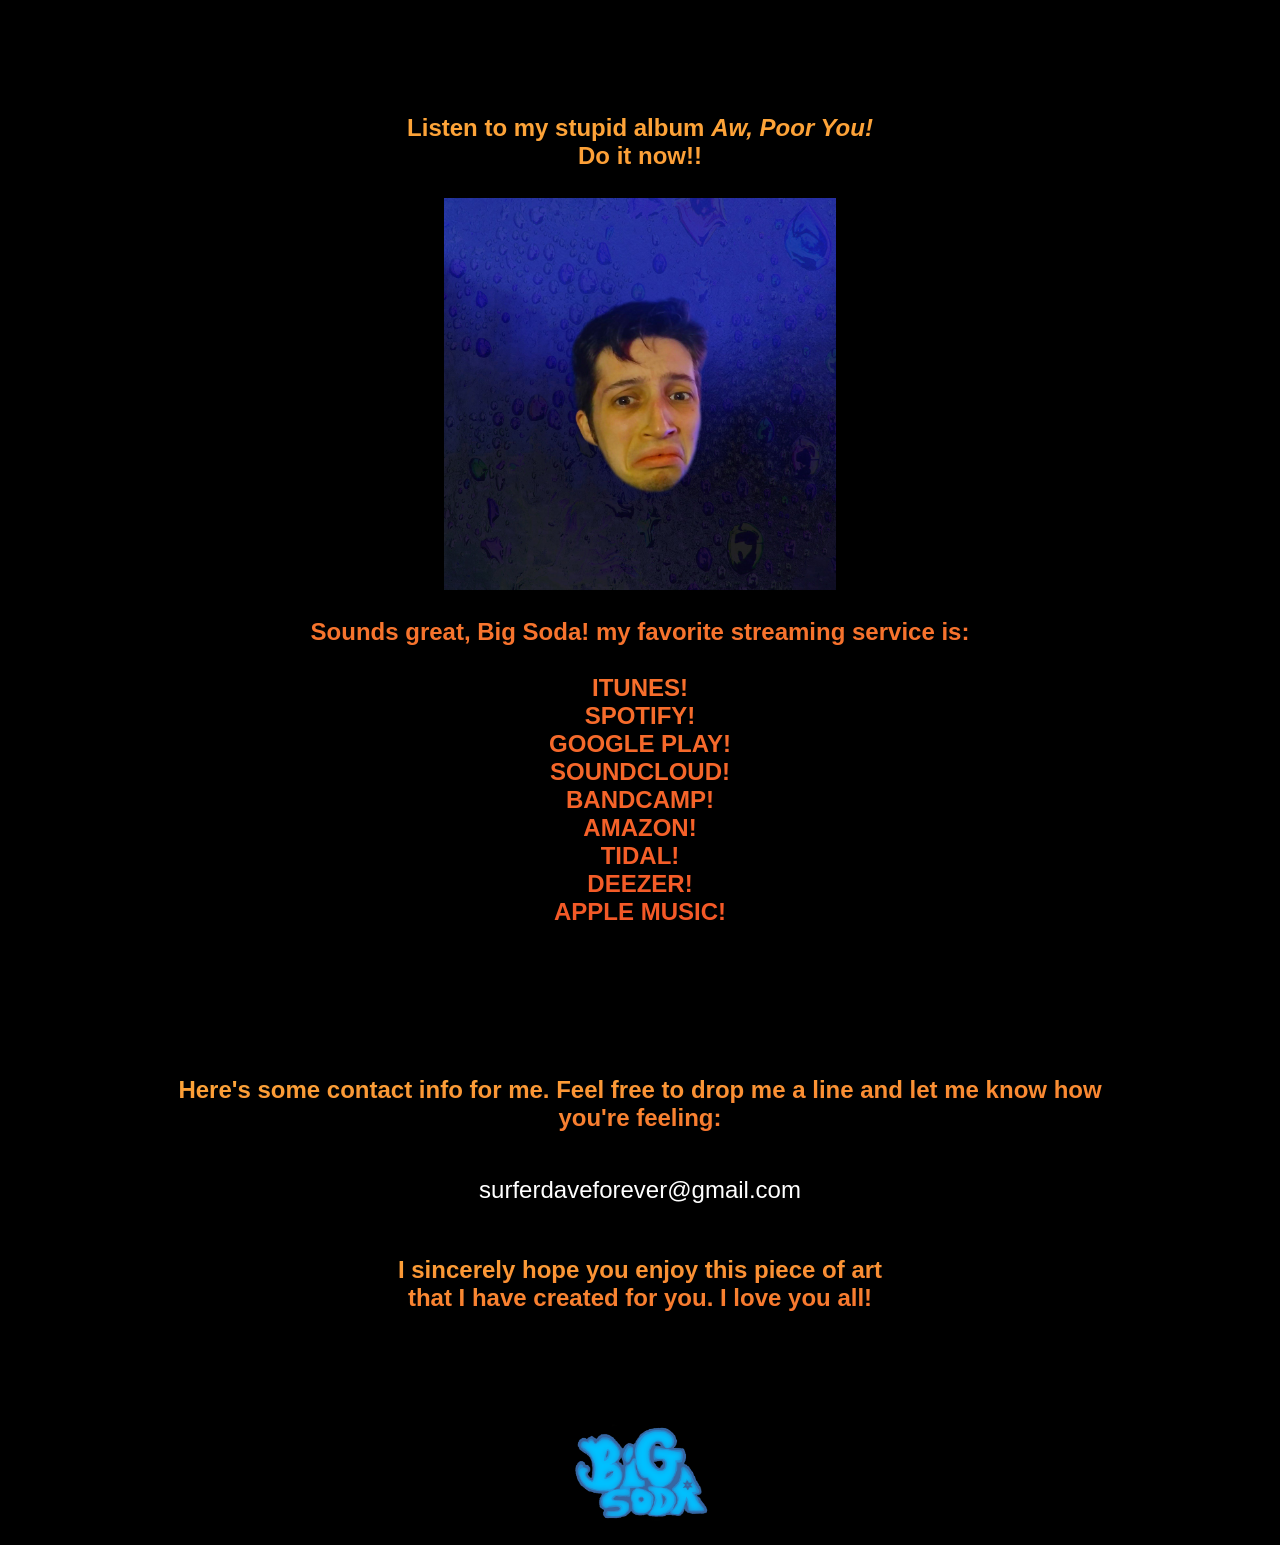
==== index.htm @ 6e69ea97 "Update index.htm" ====
<html>
  <head>
  
    <!-- 99% of this was scriptkittied from W3schools fam. nothin to see here. -->

    <link rel="shortcut icon" href="bigsoda_sticker.png">
    <title>Big Soda Music</title>
    <meta name="description" content="Check out my website! Don't be shy!">
    <meta name="keywords" content="big soda,big soda music,big,soda,music,sodawave,lil sody vert,new music,groovy,delicious,fun">
	
    <!-- Global Site Tag (gtag.js) - Google Analytics -->
    <script async src="https://www.googletagmanager.com/gtag/js?id=UA-107593919-1"></script>
    <script>
        window.dataLayer = window.dataLayer || [];
        function gtag(){dataLayer.push(arguments);}
        gtag('js', new Date());
        gtag('config', 'UA-107593919-1');
    </script>
	  
	<style type="text/css">
	  body {
	    background-color: #000000;
		background-size: 100% auto;
	  } 
	  
      .container1 {
        position: relative;
        width: 20%;
      }

      .image {
        display: block;
        width: 100%;
      }

      .overlay {
        position: absolute;
        top: 0;
        bottom: 0;
        left: 0;
        right: 0;
        height: 100%;
        width: 100%;
        opacity: 0;
        transition: .5s ease;
      }

      .container:hover .overlay {
        opacity: 1;
      }
	  
      .image2 {
        display: block;
        width: 100%;
      }
	  
	  h1 {
	    font-family: "Sans-serif", sans-serif; 
	    font-size: 150%;
		font-style: bold;
        color: #f35626;
        background-image: -webkit-linear-gradient(92deg,#f35626,#feab3a);
        -webkit-background-clip: text;
        -webkit-text-fill-color: transparent;
        -webkit-animation: hue 17s infinite linear;
      }

 	  @-webkit-keyframes hue {
        from {
          -webkit-filter: hue-rotate(0deg);
        }
        to {
          -webkit-filter: hue-rotate(360deg);
        }
      }
	  
	  p1 { font-family: "Sans-serif", sans-serif; 
	      font-size: 400%;
		  font-style: bold;
		  color: #DDDDDD;}
		  
	  p2 { font-family: "Sans-serif", sans-serif; 
	      font-size: 80%;
		  font-style: bold;
		  color: #DDDDDD;}
		  
	  p3 { font-family: "Sans-serif", sans-serif; 
	      font-size: 210%;
		  font-style: bold;
		  color: #DDDDDD;}
		  
	  p4 { font-family: "Sans-serif", sans-serif;
	      font-size: 150%;
		  font-style: bold;
		  color: #FFFFFF;}
		 
	  div.container {
	    width: 80%
	  }
	  header, footer {
	    padding: 1em;
		color: black;
		background-color: black;
		clear: left;
		text-align: center;
	  }
	  section {
	    margin-left: 20%;
		border-left: 1px black;
		padding: 0em;
		overflow: hidden;
		text-align: center;
	  }
		
	img {
  	  -webkit-filter: saturate(100%);
	  filter: saturate(100%);
	}
		
	</style>
	
  </head>
  <body>
  
    <center>
	    
	  <div class="container">
	  <br>
          
	  <center>
	  <header>
		
	  <h1>
	
		  <br><br>Listen to my stupid album <i>Aw, Poor You!</i><br>Do it now!!<br><br>
		
		  

          <img src='lil lil apy.jpg' width="40%"><br><br>
          
		  Sounds great, Big Soda! my favorite streaming service is: <br><br>
		  
          <a href="https://itunes.apple.com/us/album/aw-poor-you/1445095341?app=itunes&ign-mpt=uo%3D4">ITUNES!</a><br>
          <a href="https://distrokid.com/hyperfollow/bigsoda/fEuQ">SPOTIFY!</a><br>
          <a href="https://play.google.com/store/music/album/Big_Soda_Aw_Poor_You?id=Bj3pijj2s52hv3b3wsindee5u5u">GOOGLE PLAY!</a><br>
          <a href="https://soundcloud.com/therealbigsoda/sets/awpooryou">SOUNDCLOUD!</a><br>
          <a href="https://therealbigsoda.bandcamp.com/album/aw-poor-you">BANDCAMP!</a><br>
          <a href="https://www.amazon.com/gp/product/B07KZ92QJZ/?tag=distrokid06-20">AMAZON!</a><br>
          <a href="https://tidal.com/browse/album/99805683">TIDAL!</a><br>
          <a href="https://www.deezer.com/album/80415862">DEEZER!</a><br>
          <a href="https://itunes.apple.com/us/album/aw-poor-you/1445095341?app=music&ign-mpt=uo%3D4">APPLE MUSIC!</a><br>

  
          </h1>	  
		  
	  <br><br>
		  
	  </center>
	  </header>
	  <footer>
	  

	  </footer>
	  
	  </div><br>
	  <div class="container">
	  <header>
	  
	    <center>
		
		<h1>
		Here's some contact info for me. Feel free
		to drop me a line and let me know how
 		you're feeling:<br><br>
	    </h1>
		
		<p4>
		surferdaveforever@gmail.com
		</p4><br><br><br>
		
		<h1>
		I sincerely hope you enjoy this piece of art<br>
		that I have created for you. I love you all!<br>
		<br>	
		</h1>
		<br><br>
		
	    </center>
	  
	  </header>
	  <footer>
	    <center>
	  
		<img src="bigsoda_sticker.png" width="14%">
		<br>
		</center>
	  </footer>
	  </div>
	  
    </center>
  </body>
</html>
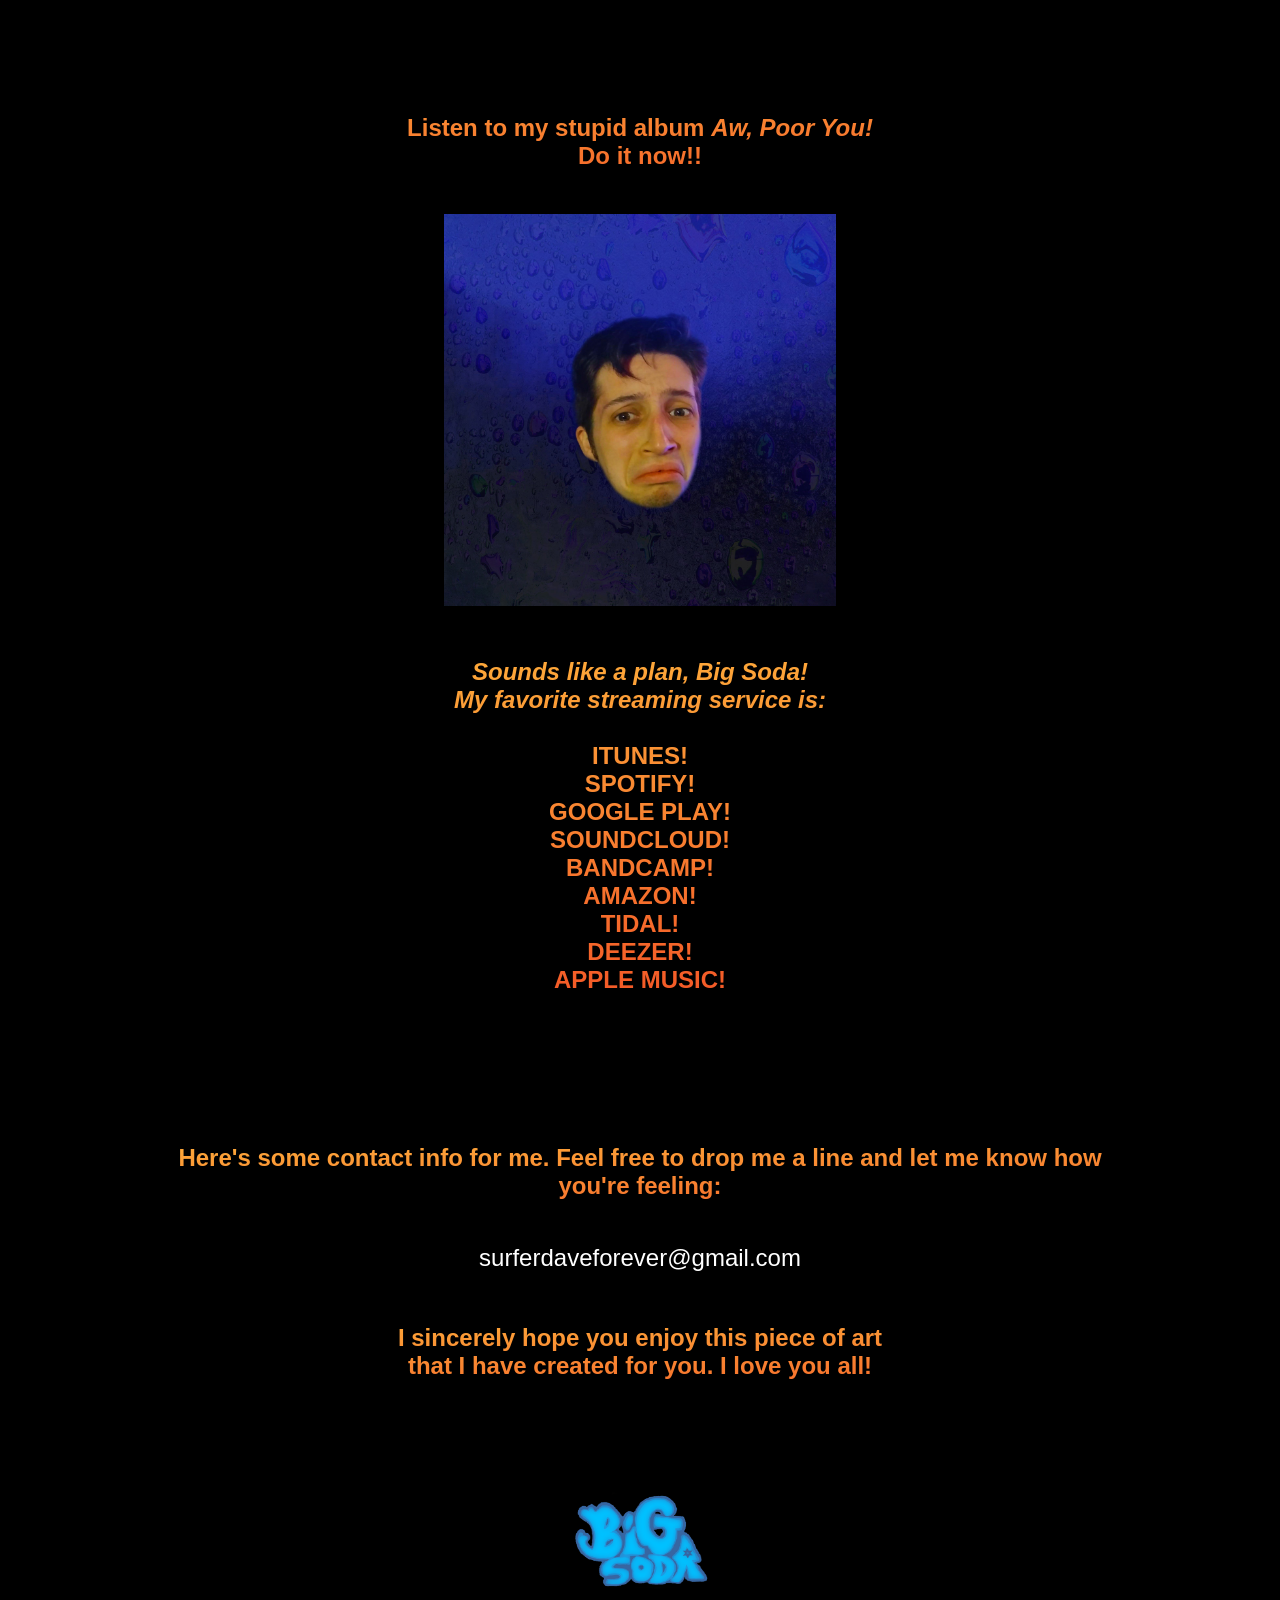
==== commit 5a897779: "Update index.htm" ====
--- a/index.htm
+++ b/index.htm
@@ -134,11 +134,12 @@
 	
 		  <br><br>Listen to my stupid album <i>Aw, Poor You!</i><br>Do it now!!<br><br>
 		
-		  
-
-          <img src='lil lil apy.jpg' width="40%"><br><br>
-          
-		  Sounds great, Big Soda! my favorite streaming service is: <br><br>
+	  </h1>	  
+
+          <img src='lil lil apy.jpg' width="40%"><br><br><br>
+		  
+          <h1>
+		  <i>Sounds like a plan, Big Soda! <br> My favorite streaming service is:</i> <br><br>
 		  
           <a href="https://itunes.apple.com/us/album/aw-poor-you/1445095341?app=itunes&ign-mpt=uo%3D4">ITUNES!</a><br>
           <a href="https://distrokid.com/hyperfollow/bigsoda/fEuQ">SPOTIFY!</a><br>
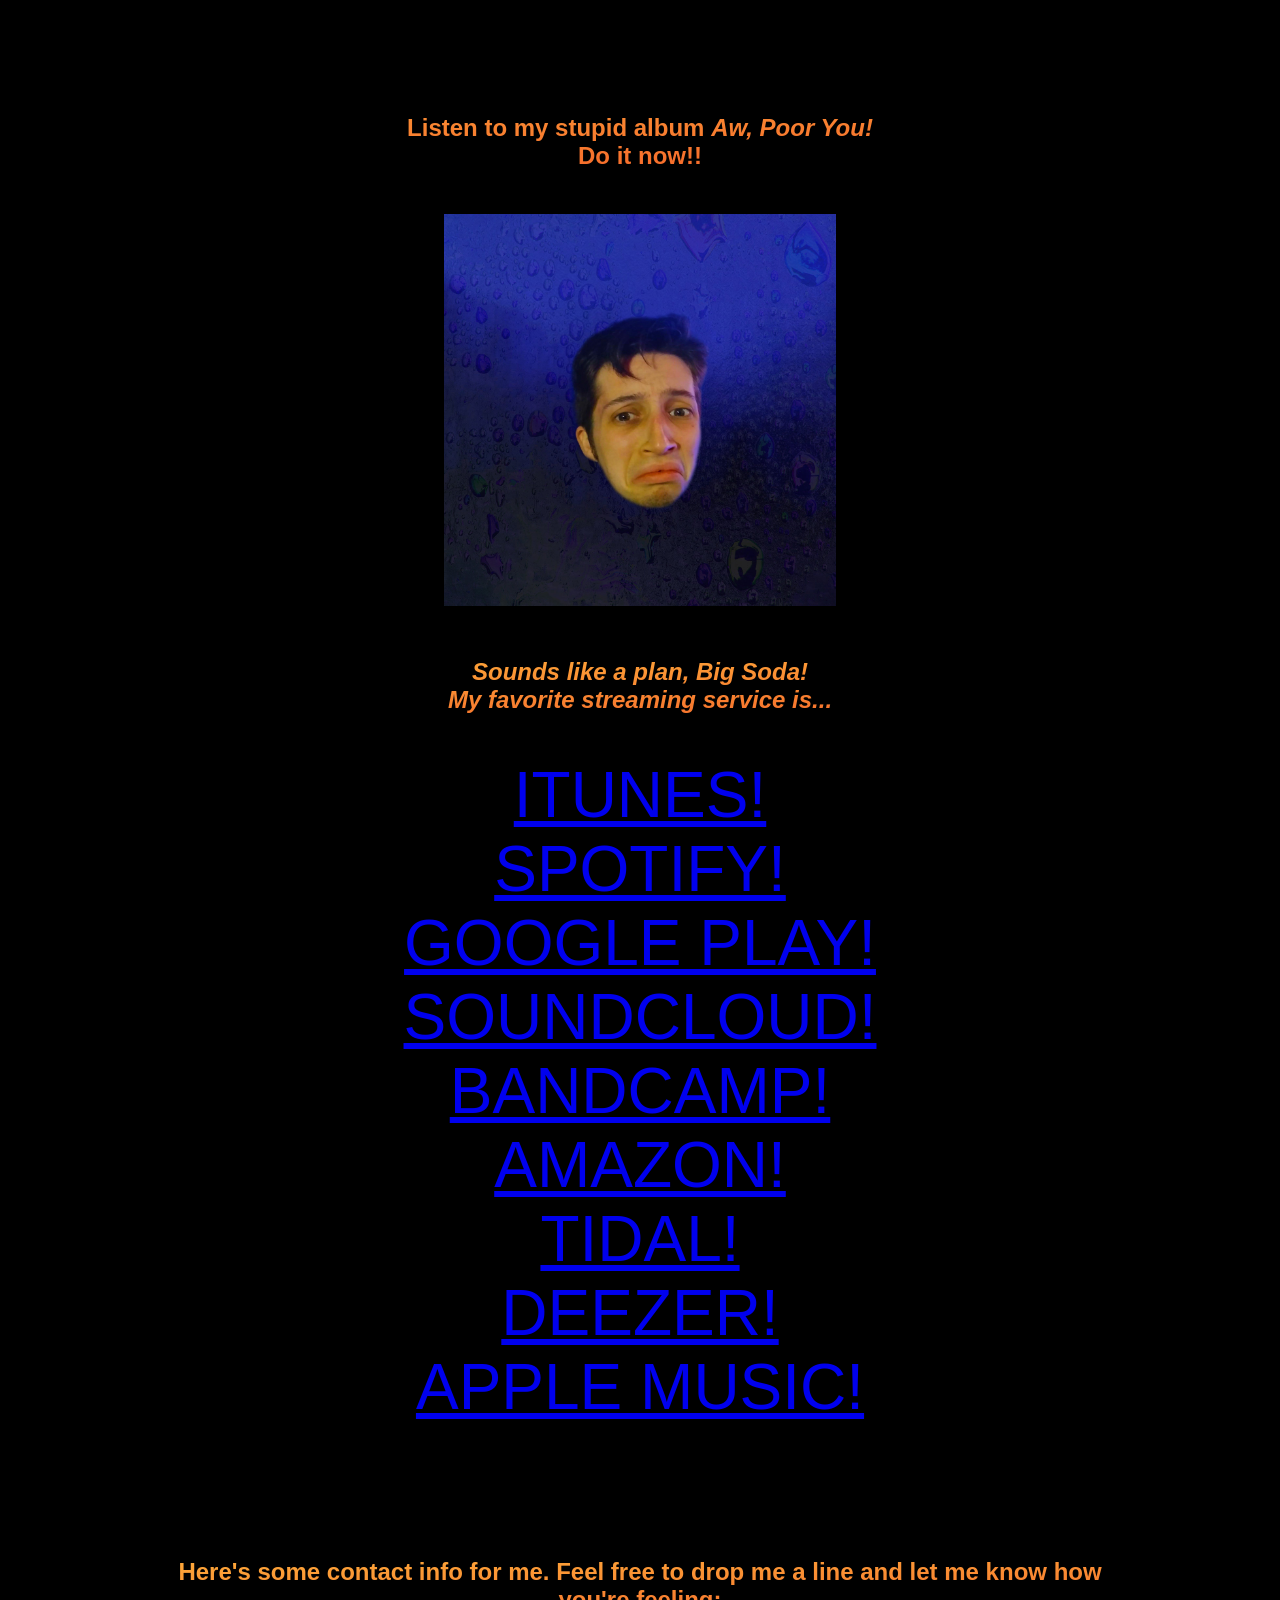
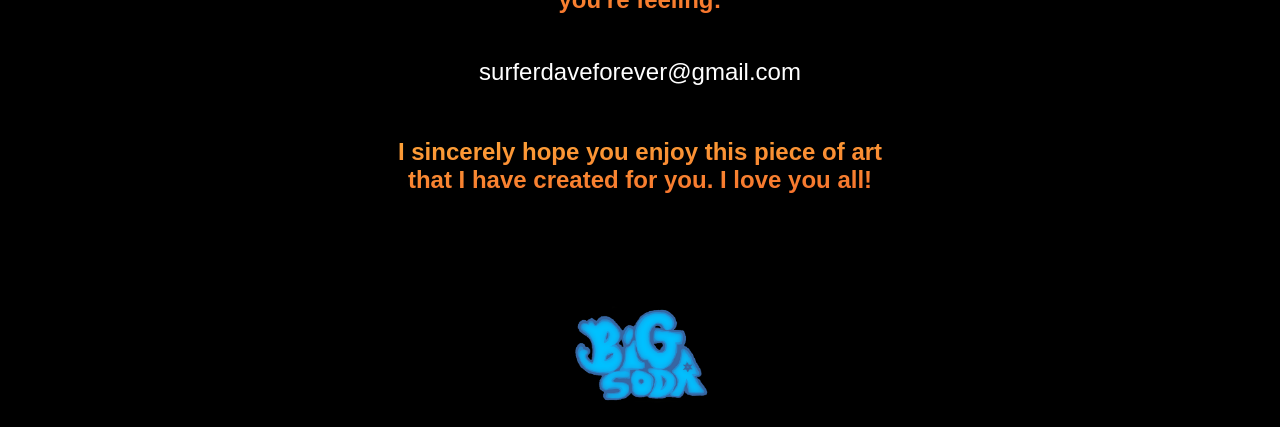
==== commit 3a1bae27: "Update index.htm" ====
--- a/index.htm
+++ b/index.htm
@@ -139,8 +139,8 @@
           <img src='lil lil apy.jpg' width="40%"><br><br><br>
 		  
           <h1>
-		  <i>Sounds like a plan, Big Soda! <br> My favorite streaming service is:</i> <br><br>
-		  
+		  <i>Sounds like a plan, Big Soda! <br> My favorite streaming service is...</i> <br><br>
+		  </h1>	  <p1>
           <a href="https://itunes.apple.com/us/album/aw-poor-you/1445095341?app=itunes&ign-mpt=uo%3D4">ITUNES!</a><br>
           <a href="https://distrokid.com/hyperfollow/bigsoda/fEuQ">SPOTIFY!</a><br>
           <a href="https://play.google.com/store/music/album/Big_Soda_Aw_Poor_You?id=Bj3pijj2s52hv3b3wsindee5u5u">GOOGLE PLAY!</a><br>
@@ -152,7 +152,7 @@
           <a href="https://itunes.apple.com/us/album/aw-poor-you/1445095341?app=music&ign-mpt=uo%3D4">APPLE MUSIC!</a><br>
 
   
-          </h1>	  
+          </p1>	  
 		  
 	  <br><br>
 		  
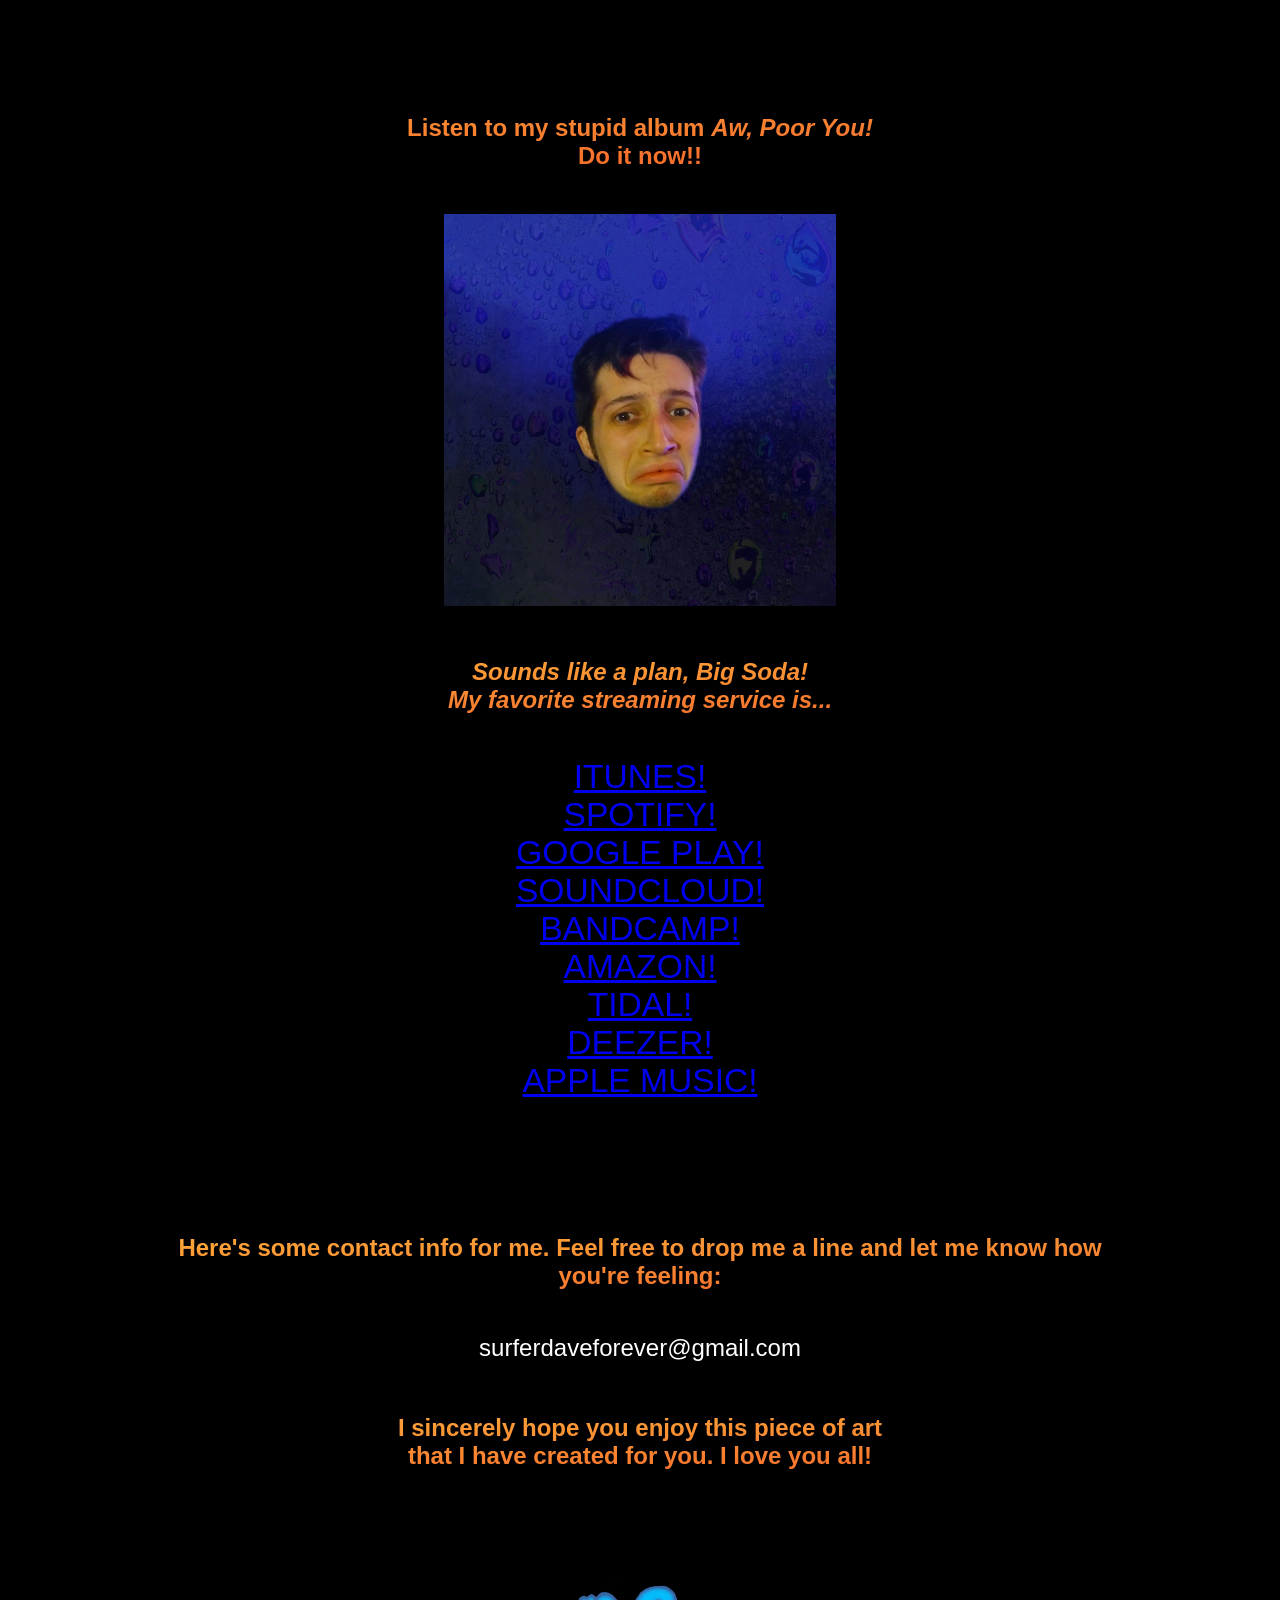
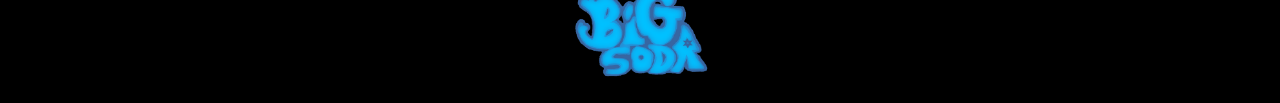
==== commit d739465a: "Update index.htm" ====
--- a/index.htm
+++ b/index.htm
@@ -140,7 +140,7 @@
 		  
           <h1>
 		  <i>Sounds like a plan, Big Soda! <br> My favorite streaming service is...</i> <br><br>
-		  </h1>	  <p1>
+		  </h1>	  <p3>
           <a href="https://itunes.apple.com/us/album/aw-poor-you/1445095341?app=itunes&ign-mpt=uo%3D4">ITUNES!</a><br>
           <a href="https://distrokid.com/hyperfollow/bigsoda/fEuQ">SPOTIFY!</a><br>
           <a href="https://play.google.com/store/music/album/Big_Soda_Aw_Poor_You?id=Bj3pijj2s52hv3b3wsindee5u5u">GOOGLE PLAY!</a><br>
@@ -152,7 +152,7 @@
           <a href="https://itunes.apple.com/us/album/aw-poor-you/1445095341?app=music&ign-mpt=uo%3D4">APPLE MUSIC!</a><br>
 
   
-          </p1>	  
+          </p3>	  
 		  
 	  <br><br>
 		  
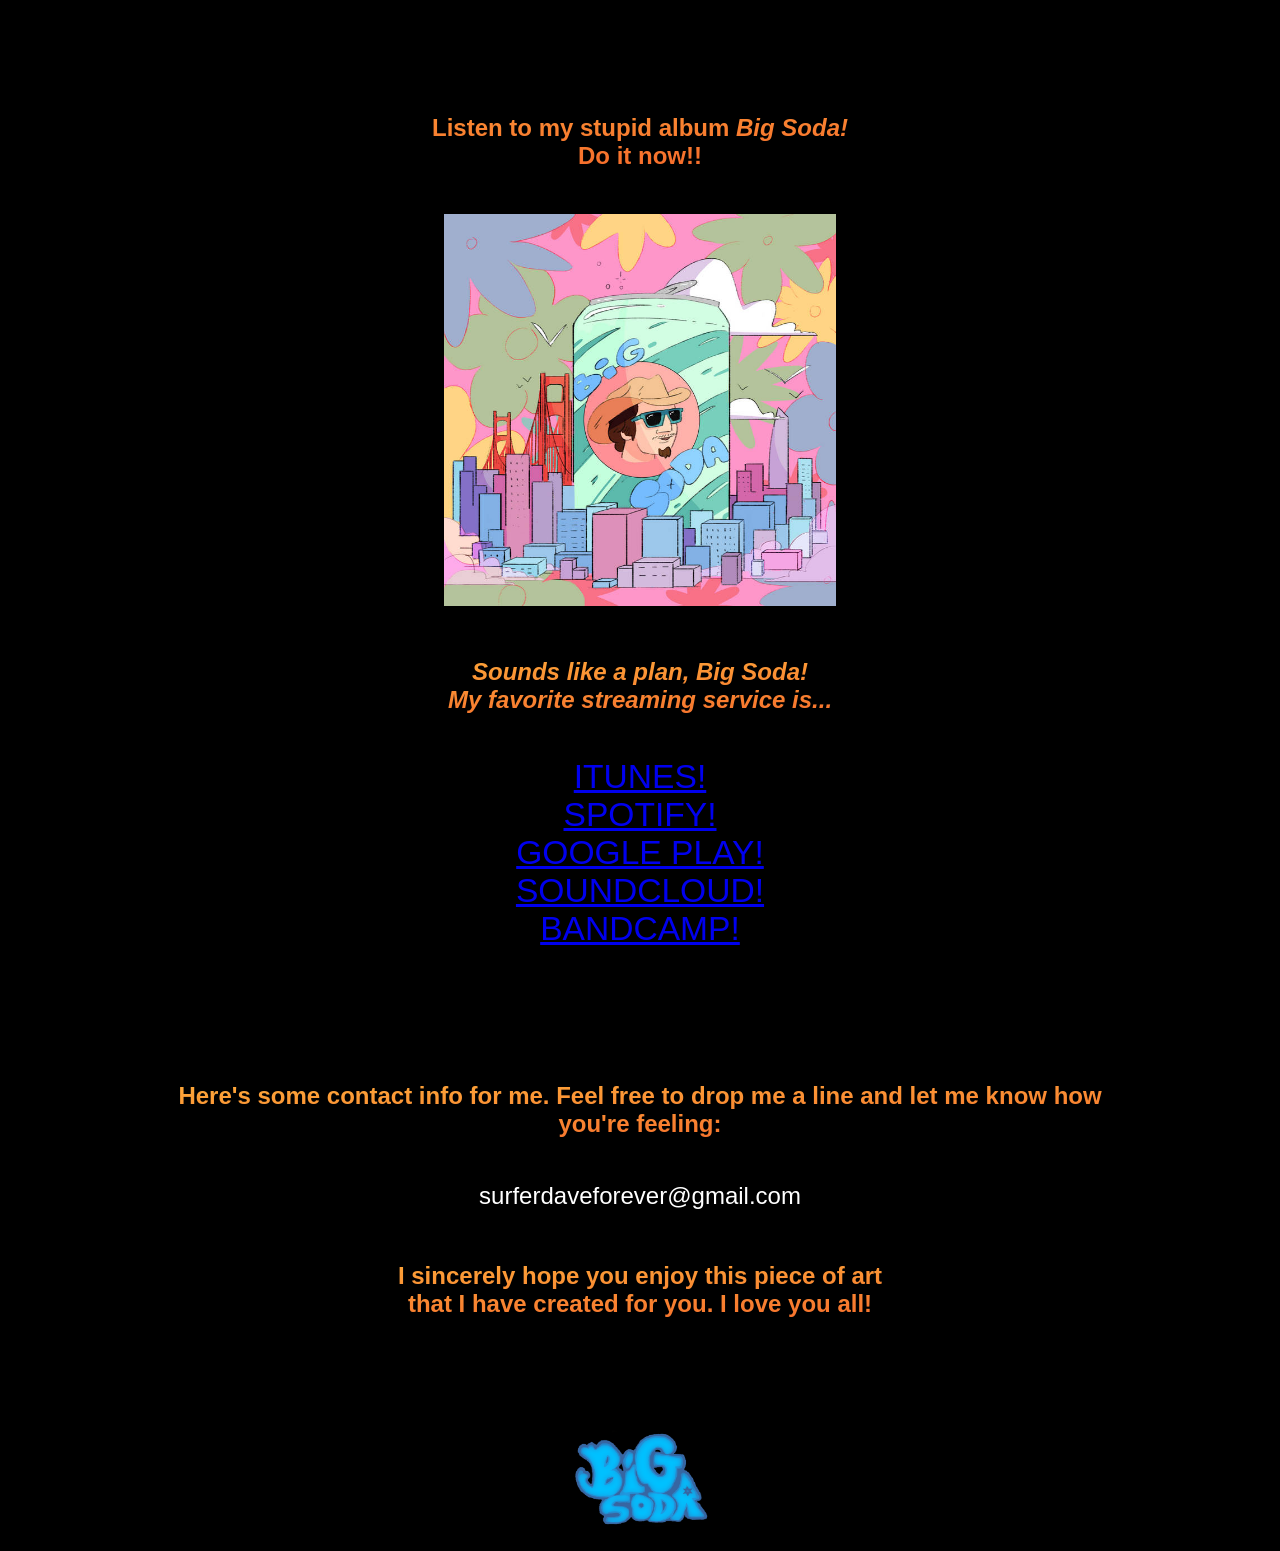
==== commit da834c6e: "Update index.htm" ====
--- a/index.htm
+++ b/index.htm
@@ -132,25 +132,20 @@
 		
 	  <h1>
 	
-		  <br><br>Listen to my stupid album <i>Aw, Poor You!</i><br>Do it now!!<br><br>
+		  <br><br>Listen to my stupid album <i>Big Soda!</i><br>Do it now!!<br><br>
 		
 	  </h1>	  
 
-          <img src='lil lil apy.jpg' width="40%"><br><br><br>
+          <img src='records/lil_big_big_big.jpg' width="40%"><br><br><br>
 		  
           <h1>
 		  <i>Sounds like a plan, Big Soda! <br> My favorite streaming service is...</i> <br><br>
 		  </h1>	  <p3>
-          <a href="https://itunes.apple.com/us/album/aw-poor-you/1445095341?app=itunes&ign-mpt=uo%3D4">ITUNES!</a><br>
-          <a href="https://distrokid.com/hyperfollow/bigsoda/fEuQ">SPOTIFY!</a><br>
-          <a href="https://play.google.com/store/music/album/Big_Soda_Aw_Poor_You?id=Bj3pijj2s52hv3b3wsindee5u5u">GOOGLE PLAY!</a><br>
-          <a href="https://soundcloud.com/therealbigsoda/sets/awpooryou">SOUNDCLOUD!</a><br>
-          <a href="https://therealbigsoda.bandcamp.com/album/aw-poor-you">BANDCAMP!</a><br>
-          <a href="https://www.amazon.com/gp/product/B07KZ92QJZ/?tag=distrokid06-20">AMAZON!</a><br>
-          <a href="https://tidal.com/browse/album/99805683">TIDAL!</a><br>
-          <a href="https://www.deezer.com/album/80415862">DEEZER!</a><br>
-          <a href="https://itunes.apple.com/us/album/aw-poor-you/1445095341?app=music&ign-mpt=uo%3D4">APPLE MUSIC!</a><br>
-
+          <a href="https://music.apple.com/us/album/big-soda/1489832264">ITUNES!</a><br>
+          <a href="https://open.spotify.com/album/1dohDK6HhYhQ6vnEZJe5QI">SPOTIFY!</a><br>
+          <a href="https://https://play.google.com/store/music/album/Big_Soda_Big_Soda?id=Bicppxgdxm7wjps3rurh533mbve">GOOGLE PLAY!</a><br>
+          <a href="https://soundcloud.com/therealbigsoda/sets/big-soda">SOUNDCLOUD!</a><br>
+          <a href="https://therealbigsoda.bandcamp.com/album/big-soda-2">BANDCAMP!</a><br>
   
           </p3>	  
 		  
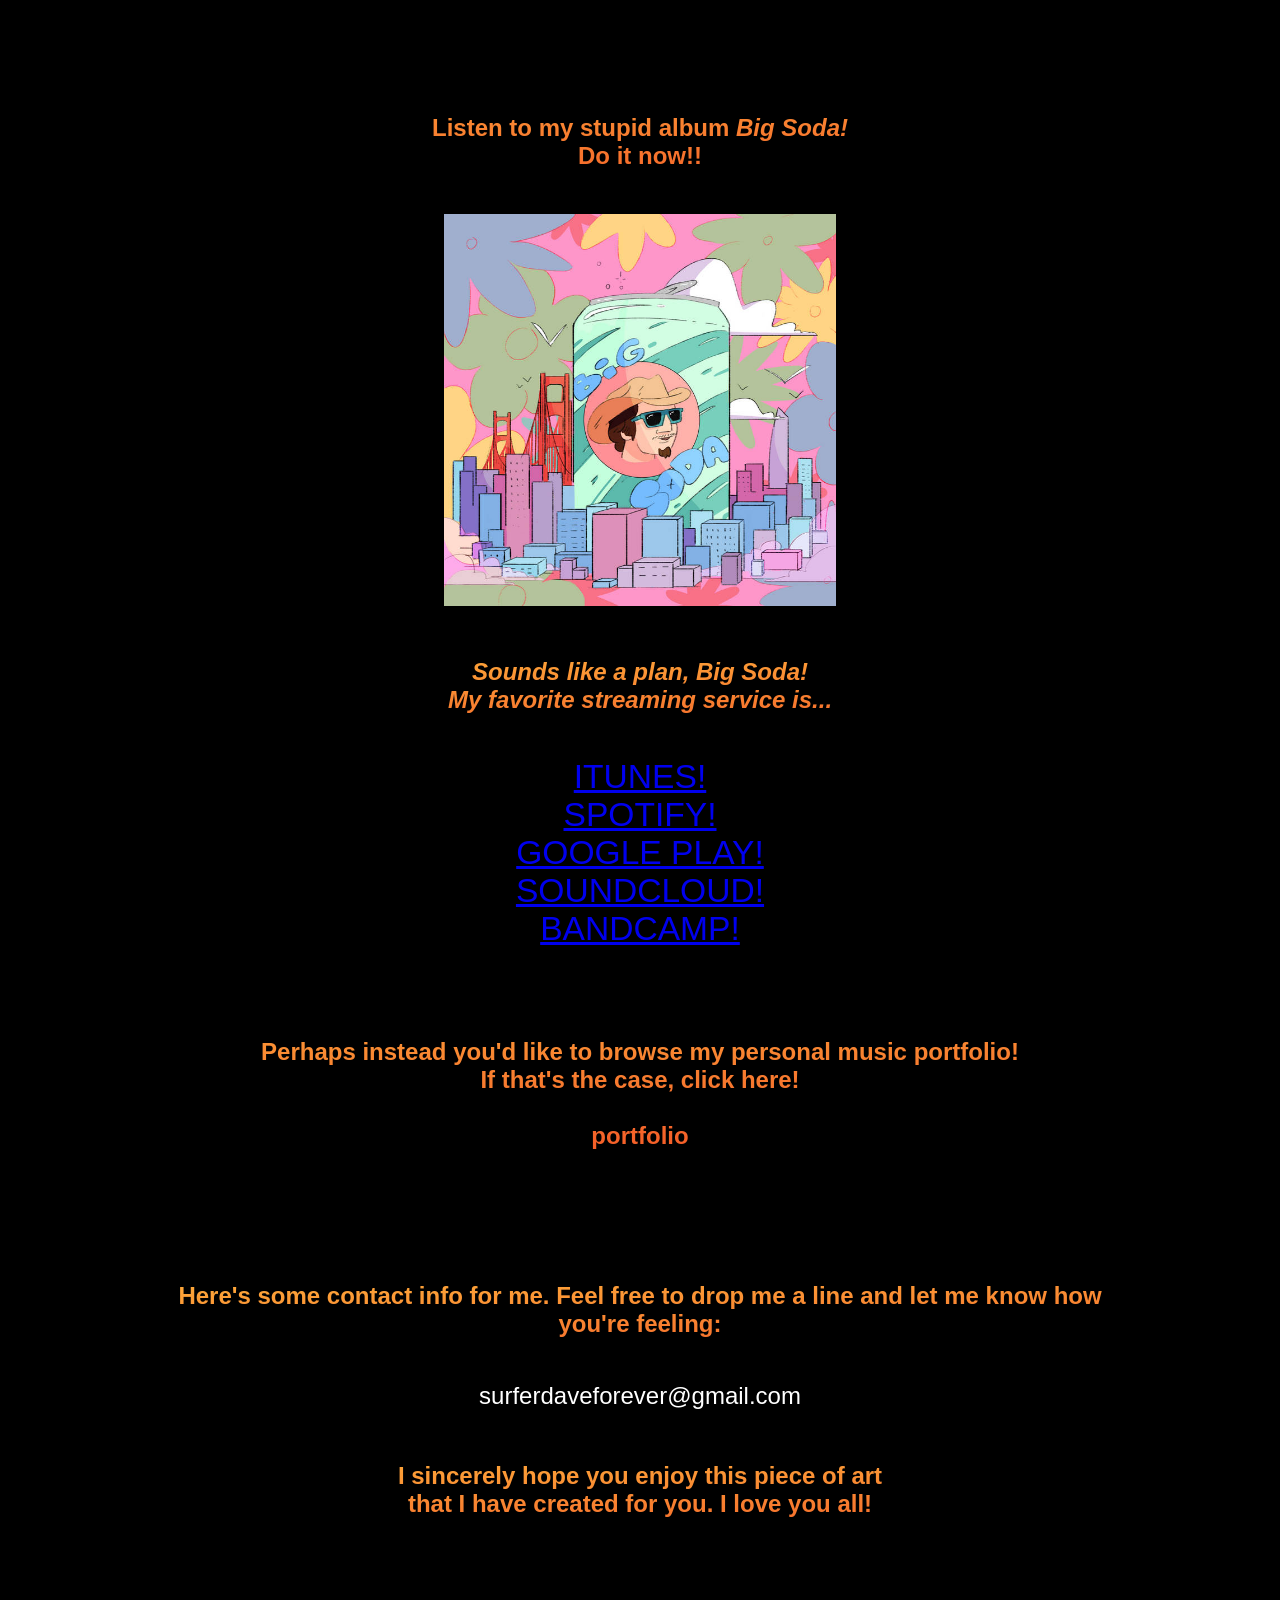
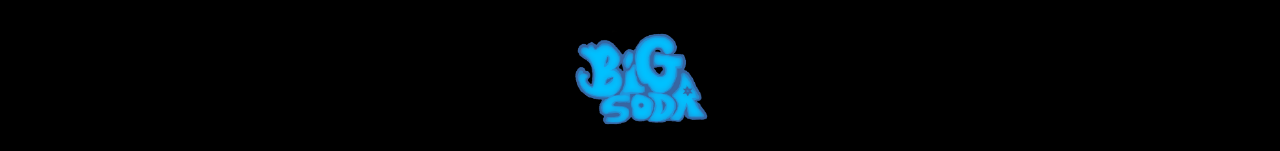
==== commit 4220ac53: "Update index.htm" ====
--- a/index.htm
+++ b/index.htm
@@ -149,7 +149,16 @@
   
           </p3>	  
 		  
-	  <br><br>
+	  <br>
+	  <h1>
+	
+		  <br><br>Perhaps instead you'd like to browse my <b>personal music portfolio!</b>
+		  <br>If that's the case, click here!<br><br>
+          <a href="portfolio.htm"><b>portfolio</b></a><br>
+		  
+		
+	  </h1>	 
+	  <br>
 		  
 	  </center>
 	  </header>
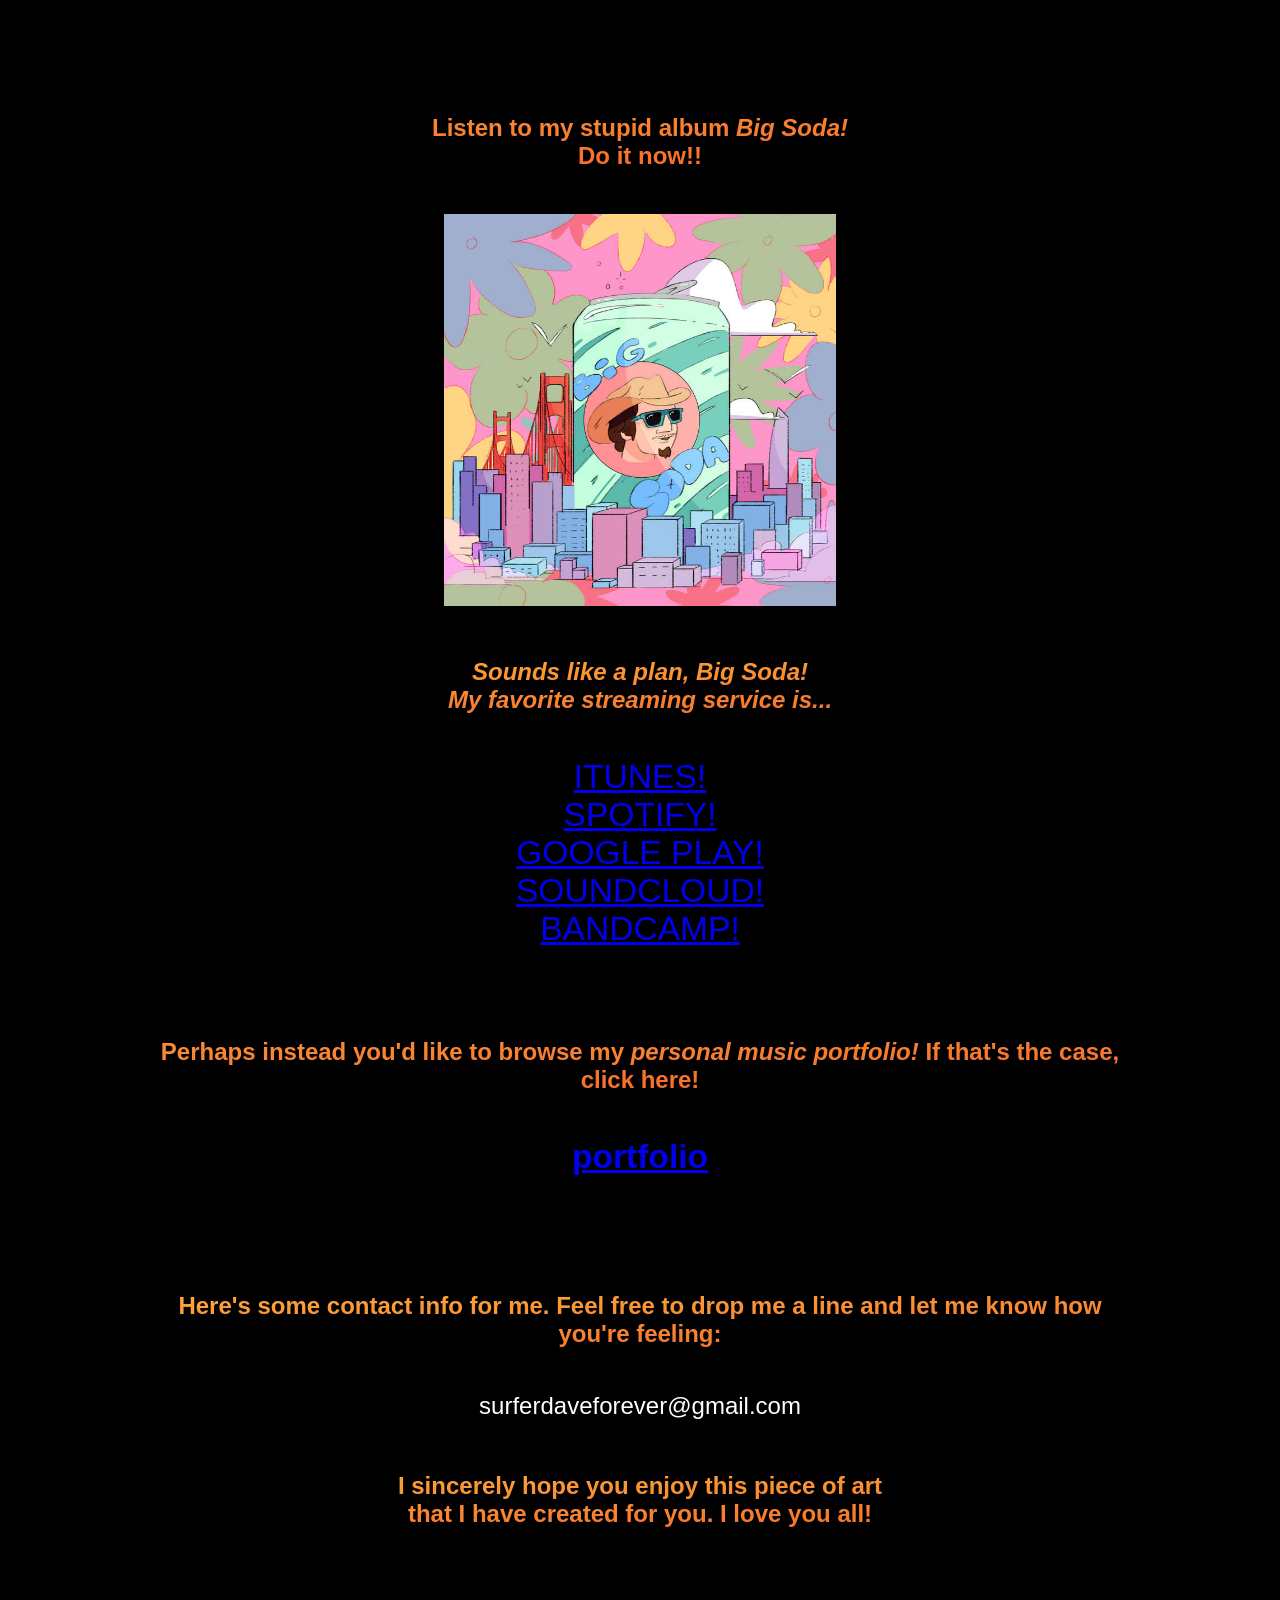
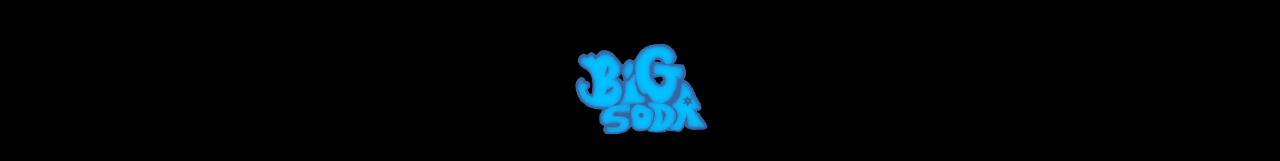
==== commit c5c37eeb: "Update index.htm" ====
--- a/index.htm
+++ b/index.htm
@@ -152,12 +152,13 @@
 	  <br>
 	  <h1>
 	
-		  <br><br>Perhaps instead you'd like to browse my <b>personal music portfolio!</b>
-		  <br>If that's the case, click here!<br><br>
+		  <br><br>Perhaps instead you'd like to browse my <i>personal music portfolio! </i>
+		  If that's the case, click here!<br><br>
+		  
+	  </h1>	 <p3>
           <a href="portfolio.htm"><b>portfolio</b></a><br>
-		  
-		
-	  </h1>	 
+          </p3>  
+		
 	  <br>
 		  
 	  </center>
